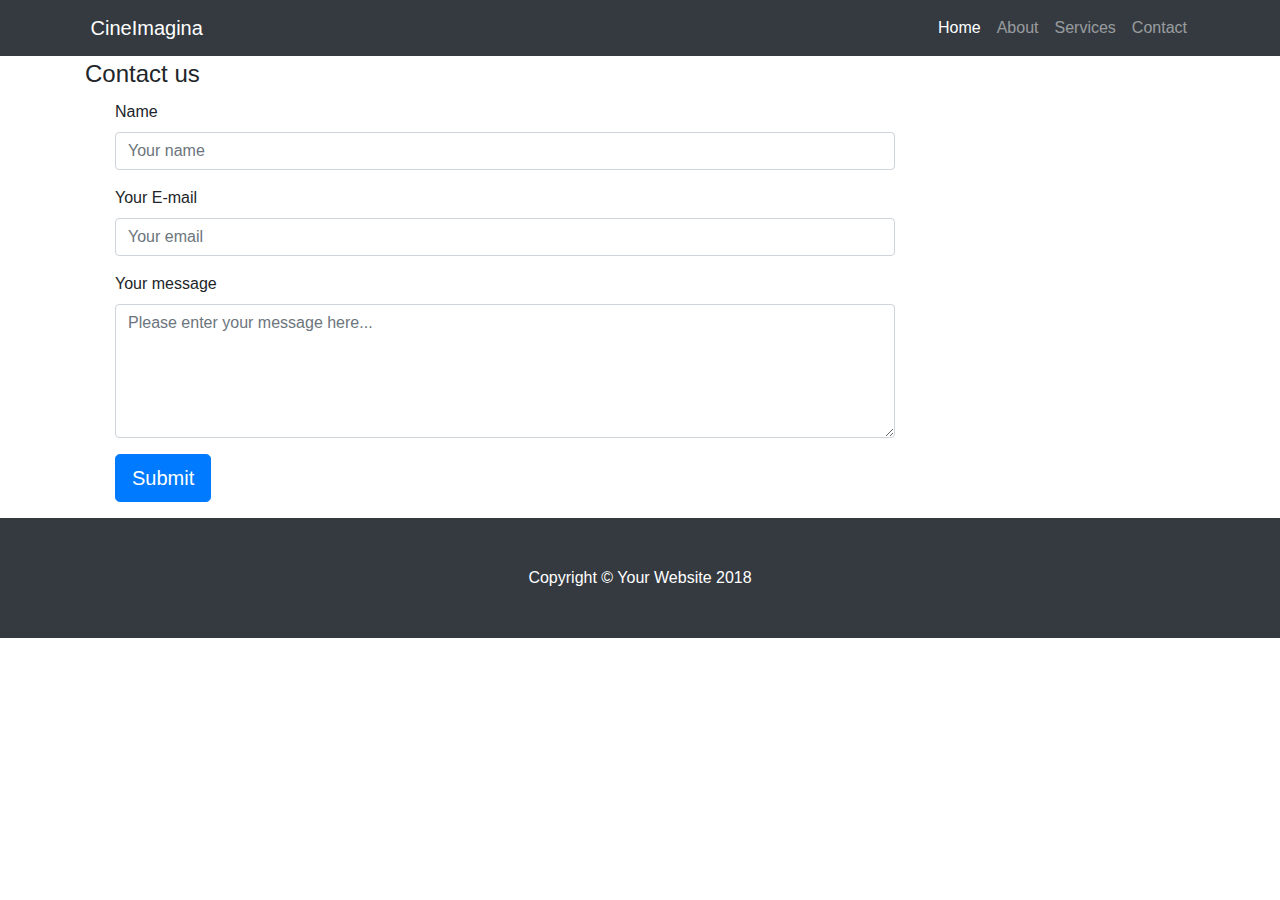
==== form.html @ c2c9e07b "Archivos anadidos" ====
<!DOCTYPE html>
<html lang="en" dir="ltr">

<head>
    <meta charset="utf-8">
    <meta name="viewport" content="width=device-width, initial-scale=1, shrink-to-fit=no">
    <meta name="description" content="">
    <meta name="author" content="">

    <title>Heroic Features - Start Bootstrap Template</title>

    <!-- Bootstrap core CSS -->
    <link href="vendor/bootstrap/css/bootstrap.min.css" rel="stylesheet">

    <!-- Custom styles for this template -->
    <link href="css/heroic-features.css" rel="stylesheet">
</head>

<body>

    <!-- Navigation -->
    <nav class="navbar navbar-expand-lg navbar-dark bg-dark fixed-top">
        <div class="container">
            <a class="navbar-brand" href="index.html"> <img src="http://www.jmkxyy.com/cinema-icon-png/cinema-icon-png-7.jpg" alt="" width="60px"> CineImagina</a> <button class="navbar-toggler" type="button" data-toggle="collapse" data-target="#navbarResponsive" aria-controls="navbarResponsive"
                aria-expanded="false" aria-label="Toggle navigation">
          <span class="navbar-toggler-icon"></span>
        </button>
            <div class="collapse navbar-collapse" id="navbarResponsive">
                <ul class="navbar-nav ml-auto">
                    <li class="nav-item active">
                        <a class="nav-link" href="#">Home
                <span class="sr-only">(current)</span>
              </a>
                    </li>
                    <li class="nav-item">
                        <a class="nav-link" href="#">About</a>
                    </li>
                    <li class="nav-item">
                        <a class="nav-link" href="#">Services</a>
                    </li>
                    <li class="nav-item">
                        <a class="nav-link" href="form.html">Contact</a>
                    </li>
                </ul>
            </div>
        </div>
    </nav>


    <div class="container">
        <div class="row">
            <div class="col-md-12">
                <div class="well well-sm">
                    <form class="form-horizontal" action="" method="post">
                        <fieldset>
                            <legend>Contact us</legend>

                            <!-- Name input-->
                            <div class="form-group col-md-12 ">
                                <label class="col-md-3 control-label" for="name">Name</label>
                                <div class="col-md-9">
                                    <input id="name" name="name" type="text" placeholder="Your name" class="form-control">
                                </div>
                            </div>

                            <!-- Email input-->
                            <div class="form-group col-md-12">
                                <label class="col-md-3 control-label" for="email">Your E-mail</label>
                                <div class="col-md-9">
                                    <input id="email" name="email" type="text" placeholder="Your email" class="form-control">
                                </div>
                            </div>

                            <!-- Message body -->
                            <div class="form-group col-md-12">
                                <label class="col-md-3 control-label" for="message">Your message</label>
                                <div class="col-md-9">
                                    <textarea class="form-control" id="message" name="message" placeholder="Please enter your message here..." rows="5"></textarea>
                                </div>
                            </div>

                            <!-- Form actions -->
                            <div class="form-group col-md-12">
                                <div class="col-md-12">
                                    <button type="submit" class="btn btn-primary btn-lg">Submit</button>
                                </div>
                            </div>
                        </fieldset>
                    </form>
                </div>
            </div>
        </div>
    </div>



    <!-- Footer -->
    <footer class=" py-5 bg-dark">
        <div class="container">
            <p class="m-0 text-center text-white">Copyright &copy; Your Website 2018</p>
        </div>
        <!-- /.container -->
    </footer>

    <!-- Bootstrap core JavaScript -->
    <script src="vendor/jquery/jquery.min.js"></script>
    <script src="vendor/bootstrap/js/bootstrap.bundle.min.js"></script>

</body>

</html>
---- css/heroic-features.css ----
/*!
 * Start Bootstrap - Heroic Features (https://startbootstrap.com/template-overviews/heroic-features)
 * Copyright 2013-2017 Start Bootstrap
 * Licensed under MIT (https://github.com/BlackrockDigital/startbootstrap-heroic-features/blob/master/LICENSE)
 */

body {
  padding-top: 54px;
}

@media (min-width: 992px) {
  body {
    padding-top: 56px;
  }
}

.card {
  height: 100%;
}

.my-4{
  background: url('https://cdn.pixabay.com/photo/2016/01/22/08/17/banner-1155437_960_720.png');
  color:white;
}
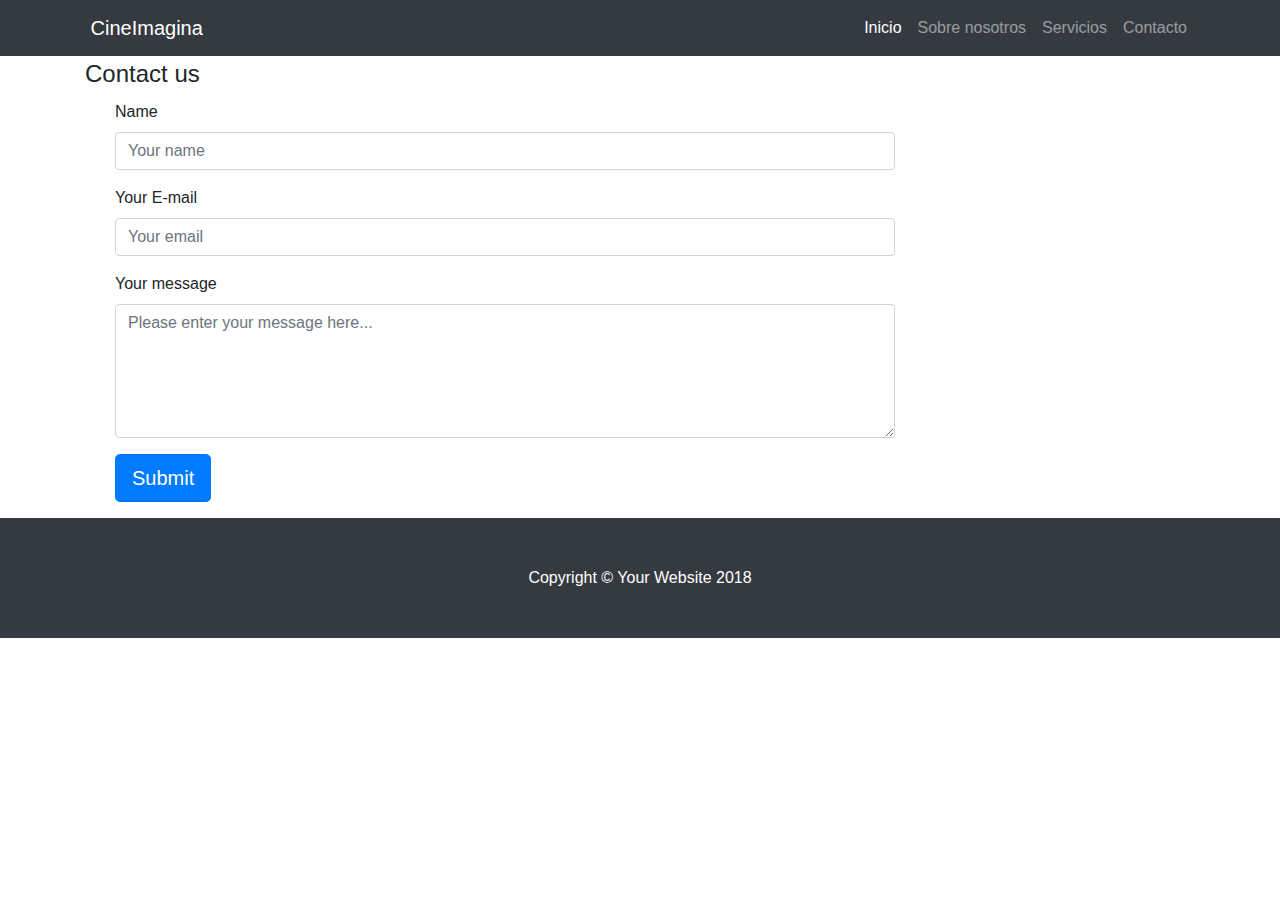
==== commit ed5291aa: "Cambio enlaces menu" ====
--- a/form.html
+++ b/form.html
@@ -28,18 +28,18 @@
             <div class="collapse navbar-collapse" id="navbarResponsive">
                 <ul class="navbar-nav ml-auto">
                     <li class="nav-item active">
-                        <a class="nav-link" href="#">Home
-                <span class="sr-only">(current)</span>
-              </a>
+                        <a class="nav-link" href="#">Inicio
+                            <span class="sr-only">(current)</span>
+                          </a>
                     </li>
                     <li class="nav-item">
-                        <a class="nav-link" href="#">About</a>
+                        <a class="nav-link" href="#">Sobre nosotros</a>
                     </li>
                     <li class="nav-item">
-                        <a class="nav-link" href="#">Services</a>
+                        <a class="nav-link" href="#">Servicios</a>
                     </li>
                     <li class="nav-item">
-                        <a class="nav-link" href="form.html">Contact</a>
+                        <a class="nav-link" href="form.html">Contacto</a>
                     </li>
                 </ul>
             </div>
